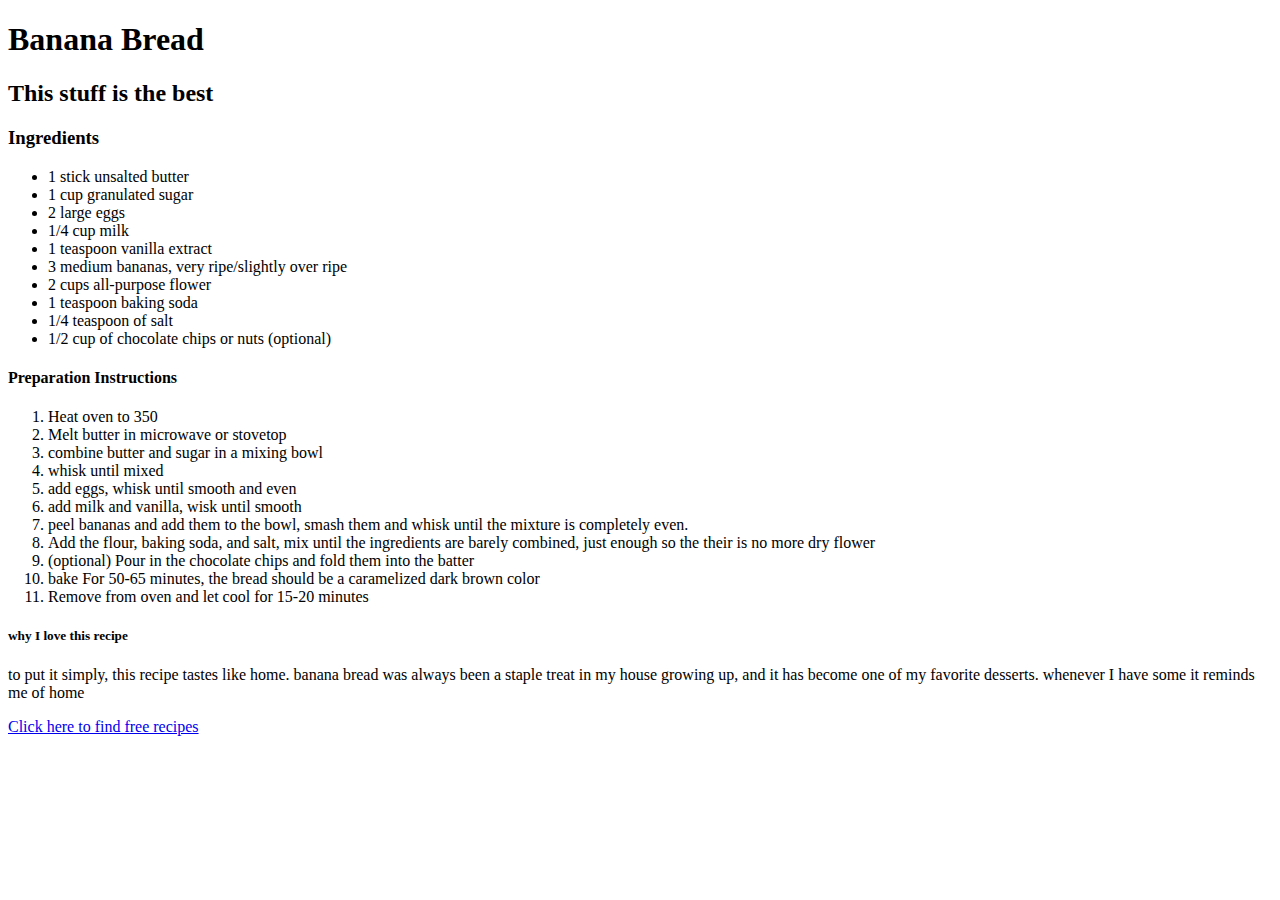
==== Lab02/Index.html @ 70c28acc "Add files via upload" ====
<!DOCTYPE html>
<html lang="en">
<meta charset="UTF-8">
<title>My favorite recipe</title>
<h1>Banana Bread</h1>
<h2>This stuff is the best</h2>
<h3> Ingredients</h3>
<ul>
<li> 1 stick unsalted butter</li>
<li> 1 cup granulated sugar</li>
<li> 2 large eggs</li>
<li> 1/4 cup milk</li>
<li> 1 teaspoon vanilla extract</li>
<li> 3 medium bananas, very ripe/slightly over ripe</li>
<li> 2 cups all-purpose flower</li>
<li> 1 teaspoon baking soda</li>
<li> 1/4 teaspoon of salt</li>
<li> 1/2 cup of chocolate chips or nuts (optional)</li>
</ul>
<h4> Preparation Instructions</h4>
<ol>
<li> Heat oven to 350</li>
<li> Melt butter in microwave or stovetop</li>
<li> combine butter and sugar in a mixing bowl</li>
<li> whisk until mixed</li>
<li> add eggs, whisk until smooth and even</li>
<li> add milk and vanilla, wisk until smooth</li>
<li> peel bananas and add them to the bowl, smash them and whisk until the mixture is completely even.</li>
<li> Add the flour, baking soda, and salt, mix until the ingredients are barely combined, just enough so the their is no more dry flower</li>
<li> (optional) Pour in the chocolate chips and fold them into the batter</li> 
<li> bake For 50-65 minutes, the bread should be a caramelized dark brown color</li>
<li> Remove from oven and let cool for 15-20 minutes</li>
</ol>
<h5> why I love this recipe</h5>
<p> to put it simply, this recipe tastes like home. banana bread was always been a staple treat in my house growing up, and it has become one of my favorite desserts. whenever I have some it reminds me of home </p>
<a href="https://www.simplyrecipes.com"> Click here to find free recipes</a>
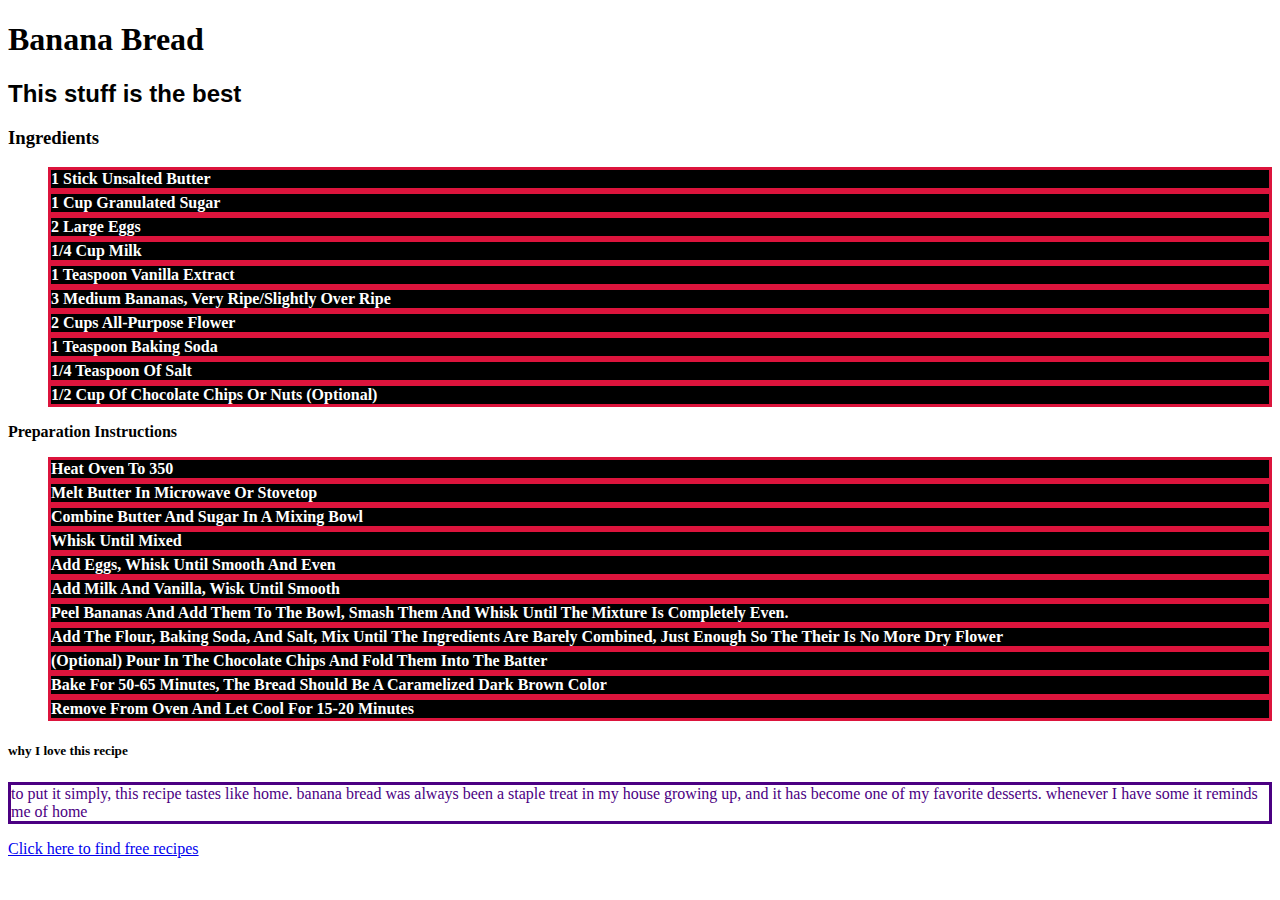
==== commit 047792e5: "Update Index.html" ====
--- a/Lab02/Index.html
+++ b/Lab02/Index.html
@@ -1,5 +1,8 @@
 <!DOCTYPE html>
 <html lang="en">
+<head>
+  <link rel="stylesheet" href="recipe.css">
+</head>
 <meta charset="UTF-8">
 <title>My favorite recipe</title>
 <h1>Banana Bread</h1>
--- a/Lab02/recipe.css
+++ b/Lab02/recipe.css
@@ -0,0 +1,29 @@
+recipe.css
+h1{
+	background-image: linear-gradient(to left, violet, indigo, blue, green, yellow, orange, red);
+	margin: auto;
+	font-family: Georgia, serif;
+}
+li{
+	text-transform: capitalize;
+	font-weight: bold;
+	border-style: solid;
+	border-color: crimson;
+	color: white;
+	background-color: black;
+}
+h2{
+	margin: auto;
+	font-family: sans-serif;	
+}
+p{
+	border-style: solid;
+	color: indigo;
+	font-weight: lighter;
+
+}
+h4{
+	margin: auto;
+	text-transform: capitalize;
+	font-weight: bolder;
+}